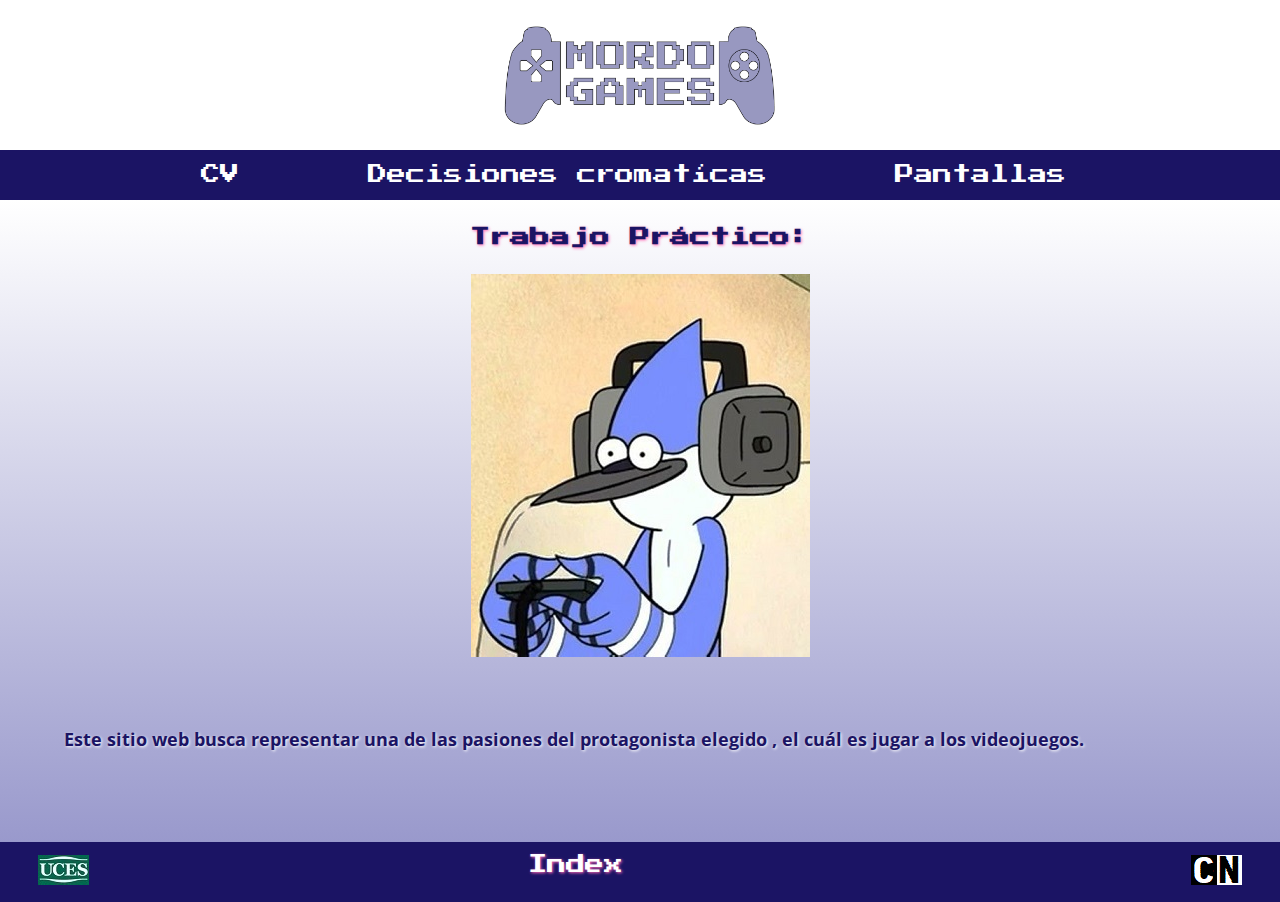
==== micrositio.html @ 78440e5e "Add files via upload" ====
<!DOCTYPE html>
<html>
<head>
	<title> Mordo Games </title>
	<meta charset="utf-8">
	<meta name="viewport" content="width=device-width, initial-scale=1.0">
	<link rel="stylesheet" type="text/css" href="grilla.css">
</head>
<body class="grid_container_uno">


<header class="header"> <a href="index.html"> <img src="imagenes/logo.png" class="logoa"></a></header> 






<nav class="navbar"> <div id="menu">
<ul>
<li> <a href="cv.html"> CV </a></li>
<li> <a href="decisiones.html"> Decisiones cromatícas </a></li>
<li><a href="pantallas.html">Pantallas</a></li>
</ul> 
</div>
</nav> <!--menu -->

<article class="maina"> 
<br><h2 class="tituloa">
Trabajo Práctico:  
</h2>  <br> 
<img src="imagenes/mordecai.jpg" class="transglow">

<h2 class="textotrata">
Este sitio web busca representar una de las pasiones del protagonista elegido , el cuál es jugar a los videojuegos.</h2> <br>
</article> <!--contenido -->


<footer class="footer">
<div id="uces">
<a href="https://www.uces.edu.ar/"> <img src="imagenes/uces.jpg"> </a>
</div>

<div id="nombre">
<p>
<a href="index.html">Index</p></a>
</div>

<div id="logoc">
<a href="https://www.cartoonnetworkeurope.com/"><img src="imagenes/cartoonnetwork.gif"></a>
</div>

</footer> <!--pie -->
</body>
</html>
---- grilla.css ----
@import url('https://fonts.googleapis.com/css2?family=Open+Sans&display=swap');
@import url('https://fonts.googleapis.com/css2?family=Press+Start+2P&display=swap');

/*grod_container_uno = 1 columna*/ 
/*grid_container_pedidos = 2 columnas */
/*grid_container = 3 columnas*/

/* indíce de RESOLUCIONES
escritorio x-large: número 416
escritorio normal: número 772
tablet: número 988
mobile: número 1119
*/



*{
	box-sizing: border-box;
	margin: 0;
	padding: 0;
}

html{
	height: 100%;
}

body{
	font-family: 'Open Sans', sans-serif;
	font-size: 1.2rem;
	min-height: 100%; 
	 
}


.grid_container{
  display: grid; 
  grid-template-columns: 33% 33% 33% ; 
  grid-template-rows: 150px 50px auto 60px; 
  gap: 0px 0px; 
  grid-template-areas: 
    "header header header " 
    "navbar navbar navbar " 
    "maina mainb mainc " 
    "footer footer footer "  ; 



}


.grid_container_pedidos{
  display: grid; 
  grid-template-columns: 25% 25% 25% 25%; 
  grid-template-rows: 150px 50px auto 60px; 
  gap: 0px 0px; 
  grid-template-areas: 
    "header header header header" 
    "navbar navbar navbar navbar" 
    "maina maina mainb mainb" 
    "footer footer footer footer"  ; 



}

.grid_container_uno{
  display: grid; 
  grid-template-columns: 100%; 
  grid-template-rows: 150px 50px auto 60px; 
  gap: 0px 0px; 
  grid-template-areas: 
    "header header header header" 
    "navbar navbar navbar navbar" 
    "maina maina maina maina" 
    "footer footer footer footer"  ; 



}



 

 

 

.titulotrans {
font-weight:bold;
    color: #1B1464 ;
    text-shadow: 1px 1px 3px hotpink;
text-align: center;
font-size: 20px;
visibility: hidden;
}

.logoa {

 		height: 95%;

 	}



.header{
	grid-area: header;
	background-color: white;
	text-align: center;
	padding-top: 2%;
}


.navbar{
	grid-area: navbar;
	background-color: #1B1464;
}

.maina{
	grid-area: maina;
	background: linear-gradient(to top, #9999CC, #ffffff);
text-align:  center;}



.mainb{
	grid-area: mainb;
		background: linear-gradient(to top, #9999CC, #ffffff);
	
		padding-left: 3%;
		padding-right: 3%;
	text-align:  center;}




.mainc{
	grid-area: mainc;
	background: linear-gradient(to top, #9999CC, #ffffff);
		text-align: center;}


.fotografía2{

    float:left;
	 
    margin-left: 10px;
    margin-top:10px;
     width:180px;
     height:180px;
     border-radius:10px;
}

#scroll{
	position:static;
	margin-top:2%;
	width:700px;
	height:350px;
  overflow-x: hidden;
  margin-left:auto;
  margin-right:auto;

}

.footer{
	grid-area: footer;
	background-color: #1B1464;
	text-decoration: none;
	padding: 1%;
}

#menu ul {
	text-align: center;
	margin-top: 1%;
   
}

#menu li {
	text-decoration: none;
	color: white;
	display:inline;
     padding-left:3%;
     padding-right:4%;
}

#menu li a {
  text-align: center;
	align-content: center;
	text-decoration: none;
	color: white;
	display:inline;
     padding-left:10px;
     padding-right:10px;
     padding-top: 10px;
     font-family: 'Press Start 2P', cursive;
  transition: all 0.3s ease;   
}

#menu li a:hover{
	color:yellow;
  box-shadow: inset 0 0 0 25px #53a7ea;
}


.maina .fotob {

text-align: center;
margin-top: 5%;
margin-left: 9%;
border-radius: 35px;
box-shadow: 0px 0px 10px #fff;

height: 70%; width: 80%;

    transition: all 0.5s ease;}

      .fotob:hover {
       	transform:scale(0.9);
     border-radius: 0%;
       	box-shadow: 0px 0px 5px navy;
       }

.tituloa {
color: #1B1464 ;
text-shadow: 1px 1px 3px hotpink;
text-align: center;
font-size: 20px;
font-family: 'Press Start 2P', cursive;

       }




.textoh2 {
  
    text-align: center;
    color: #1B1464 ;
    text-shadow: 1px 1px 2px white;
    font-size: 18px;
    margin: 1%;
    padding-top: 15%;



}

.resaltador{
	text-decoration:none;
	text-align:center;
	color:#1B1464;
	font-size:15px;
	font-family: 'Press Start 2P', cursive;
	background-color:yellow;
	padding:1%;
 
}




.resaltador:hover{
	color:#000000;
}

.video {

border-radius: 35px;
margin-top: 5%;
box-shadow: 0px 0px 10px #fff;
width: 600px;
height: 400px; 

}


.video1 {

border-radius: 35px;
margin-top: 5%;
box-shadow: 0px 0px 10px #fff;
width: 400px;
height: 350px;
margin-bottom:20px; 

}



footer #nombre {
float: left;
margin-left: 35%;
color: white;
text-decoration: none;
font-family: 'Press Start 2P', cursive;}

footer #nombre  a {
text-decoration: none;
color: white;
text-shadow: 1px 1px 3px yellow;}

#logoc {float: right;
margin-right: 2%;}

#uces {float: left;
margin-left: 2%;
margin-bottom: 2%;
}


.fototrata {text-align: center;
 	text-align: center;
       	margin-left: 5%;
       	margin: 5%;
       	border-radius: 30px;
       	box-shadow: 0px 0px 15px #fff;
        transition: all 0.5s ease;}

      .fototrata:hover {
       	transform:scale(1.1);
     
       	box-shadow: 0px 0px 5px navy;
       }



.titulob {font-weight:bold;
    color: #1B1464 ;
    text-shadow: 1px 1px 3px white;
text-align: center;
font-size: 19px;
}

.textotrata {
    color: #1B1464 ;
    text-shadow: 1px 1px 3px white;
text-align: left;
font-size: 18px;
margin: 5%;
}

 .transglow {
       	transition: all 0.3s ease;
       }

       .transglow:hover {
       	transform:scale(1.5);
       }


.textofaq {
    color: #1B1464 ;
text-align: left;
font-size: 14px;
margin: 5%;
}
   .botonturnob {
       	text-decoration: none;
       	color: white;
        color:white;
        background:hotpink;
        border:10px;
        padding: 2%;
        padding-left: 4%;
        padding-right: 4%;
        border-radius: 18px;
        box-shadow: 0px 0px 10px #fff;
        margin-bottom: 2%;
        margin-top: -1%;}


        #form input, textarea {
	width:100%;
	border: 1px solid #000;
	background-color: #FFF;
	color: navy;
	font-size: 1em;
	 box-shadow: 0px 0px 10px #fff;
	 border-radius: 5px;
	 font-family: 'Open Sans';
}

#form {
	width: 90%;

	margin-left: 25%;
	columns:2;
	width: 90%;
	background:#9999cc;
	margin-left: 5%;
	margin-bottom: 3%;
	font-size:15px;
	color: #FFF;
	padding: 5%;
	text-align: center;
	box-shadow: 0px 0px 10px #fff;
	 border-radius: 15px;
	 font-family: 'Open Sans'}

	 .fotomap {
	 	height: 50%;
	 	width: 70%;
	 	border-radius: 15px;
}


 

/*escritorio x-large*/

@media (min-width: 1200px) and (max-width: 1399px){

.grid_container{
  display: grid; 
  grid-template-columns: 33% 33% 33% ; 
  grid-template-rows: 150px 50px auto 60px; 
  gap: 0px 0px; 
  grid-template-areas: 
    "header header header " 
    "navbar navbar navbar " 
    "maina mainb mainc " 
    "footer footer footer "  ; 



}


.grid_container_pedidos{
  display: grid; 
  grid-template-columns: 25% 25% 25% 25%; 
  grid-template-rows: 150px 50px auto 60px; 
  gap: 0px 0px; 
  grid-template-areas: 
    "header header header header" 
    "navbar navbar navbar navbar" 
    "maina maina mainb mainb" 
    "footer footer footer footer"  ; 



}

.grid_container_uno{
  display: grid; 
  grid-template-columns: 100%; 
  grid-template-rows: 150px 50px auto 60px; 
  gap: 0px 0px; 
  grid-template-areas: 
    "header header header header" 
    "navbar navbar navbar navbar" 
    "maina maina maina maina" 
    "footer footer footer footer"  ; 



}

 

 

 

.titulotrans {
font-weight:bold;
    color: #1B1464 ;
    text-shadow: 1px 1px 3px hotpink;
text-align: center;
font-size: 20px;
visibility: hidden;
}

.logoa {

 		height: 80%;

 	}



.header{
	grid-area: header;
	background-color: white;
	text-align: center;
	padding-top: 2%;
}


.navbar{
	grid-area: navbar;
	background-color: #1B1464;
}

.maina{
	grid-area: maina;
	background: linear-gradient(to top, #9999CC, #ffffff);
text-align:  center;}



.mainb{
	grid-area: mainb;
	background: linear-gradient(to top, #9999CC, #ffffff);
	
		padding-left: 3%;
		padding-right: 3%;
	text-align:  center;}




.mainc{
	grid-area: mainc;
	background: linear-gradient(to top, #9999CC, #ffffff);
		text-align: center;}


.fotografía2{

    float:left;
	 
    margin-left: 10px;
    margin-top:10px;
     width:180px;
     height:180px;
     border-radius:10px;
}

#scroll{
	position:static;
	margin-top:2%;
	width:700px;
	height:580px;
  overflow-x: hidden;
  margin-left:auto;
  margin-right:auto;

}



.footer{
	grid-area: footer;
	background-color: #1B1464;
	text-decoration: none;
	padding: 1%;
}

#menu ul {
	text-align: center;
	margin-top: 1%;
   
}




#menu li {
	text-decoration: none;
	color: white;
	display:inline;
     padding-left:3%;
     padding-right:4%;

   
}

#menu li a {
	text-align: center;
	align-content: center;
	text-decoration: none;
	color: white;
	display:inline;
     padding-left:10px;
     padding-right:10px;
     padding-top: 10px;
transition: all 0.3s ease;
     
}

#menu li a:hover{
  color:yellow;
  box-shadow: inset 0 0 0 25px #53a7ea;
}



.maina .fotob {

text-align: center;
margin-top: 5%;
margin-left: 9%;
border-radius: 35px;
box-shadow: 0px 0px 10px #fff;

height: 70%; width: 80%;

    transition: all 0.5s ease;}

      .fotob:hover {
       	transform:scale(0.9);
     border-radius: 0%;
       	box-shadow: 0px 0px 5px navy;
       }

.tituloa {
font-weight:bold;
    color: #1B1464 ;
    text-shadow: 1px 1px 3px hotpink;
text-align: center;
font-size: 20px;

       }
.textoh2 {
  
    text-align: center;
    color: #1B1464 ;
    text-shadow: 1px 1px 2px white;
    font-size: 18px;
    margin: 1%;
    padding-top: 15%;



}

.resaltador{
	text-decoration:none;
	text-align:center;
	color:#1B1464;
	font-size:15px;
	font-family: 'Press Start 2P', cursive;
	background-color:yellow;
	padding:1%;
 
}

.resaltador:hover{
	color:#000000;
}
 

.video {

border-radius: 35px;
margin-top: 5%;
box-shadow: 0px 0px 10px #fff;
width: 570px;
height: 400px; 

}


footer #nombre {float: left;
margin-left: 35%;
color: white;
text-decoration: none;}

footer #nombre  a {
text-decoration: none;
color: white;
text-shadow: 1px 1px 3px hotpink;}

#logoc {float: right;
margin-right: 2%;}

#uces {float: left;
margin-left: 2%;
margin-bottom: 2%;
}


.fototrata {text-align: center;
 	text-align: center;
       	margin-left: 5%;
       	margin: 5%;
       	border-radius: 30px;
       	box-shadow: 0px 0px 15px #fff;
        transition: all 0.5s ease;}

      .fototrata:hover {
       	transform:scale(1.1);
     
       	box-shadow: 0px 0px 5px navy;
       }



.titulob {font-weight:bold;
    color: #1B1464 ;
    text-shadow: 1px 1px 3px white;
text-align: center;
font-size: 19px;
}

.textotrata {
    color: #1B1464 ;
    text-shadow: 1px 1px 3px white;
text-align: left;
font-size: 18px;
margin: 5%;
}

 .transglow {
       	transition: all 0.3s ease;
       }

       .transglow:hover {
       	transform:scale(1.5);
       }


.textofaq {
    color: #1B1464 ;
text-align: left;
font-size: 14px;
margin: 5%;
}
   .botonturnob {
       	text-decoration: none;
       	color: white;
        color:white;
        background:hotpink;
        border:10px;
        padding: 2%;
        padding-left: 4%;
        padding-right: 4%;
        border-radius: 18px;
        box-shadow: 0px 0px 10px #fff;
        margin-bottom: 2%;
        margin-top: -1%;}


        #form option,{
	width:100%;
	border: 1px solid #000;
	background-color: #FFF;
	color: navy;
	font-size: 1em;
	 box-shadow: 0px 0px 10px #fff;
	 border-radius: 5px;
	 font-family: 'Open Sans';
}

#form {
	width: 90%;

	margin-left: 25%;
	columns:2;
	width: 90%;
	background:#9999cc;
	margin-left: 5%;
	margin-bottom: 3%;
	font-size:15px;
	color: #FFF;
	padding: 5%;
	text-align: center;
	box-shadow: 0px 0px 10px #fff;
	 border-radius: 15px;
	 font-family: 'Open Sans'}

	 .fotomap {
	 	height: 50%;
	 	width: 70%;
	 	border-radius: 15px;
}

}

/*escritorio*/
@media (min-width: 992px) and (max-width: 1199px) {

.grid_container{
  display: grid; 
  grid-template-columns: 33% 33% 33% ; 
  grid-template-rows: 150px 50px auto 60px; 
  gap: 0px 0px; 
  grid-template-areas: 
    "header header header " 
    "navbar navbar navbar " 
    "maina mainb mainc " 
    "footer footer footer "  ; 



}

.grid_container_pedidos{
  display: grid; 
  grid-template-columns: 25% 25% 25% 25%; 
  grid-template-rows: 150px 50px auto 60px; 
  gap: 0px 0px; 
  grid-template-areas: 
    "header header header header" 
    "navbar navbar navbar navbar" 
    "maina maina mainb mainb" 
    "footer footer footer footer"  ; 



}


.grid_container_uno{
  display: grid; 
  grid-template-columns: 100%; 
  grid-template-rows: 150px 50px auto 60px; 
  gap: 0px 0px; 
  grid-template-areas: 
    "header header header header" 
    "navbar navbar navbar navbar" 
    "maina maina maina maina" 
    "footer footer footer footer"  ; 



}


.textotrata {
    color: #1B1464 ;
    text-shadow: 1px 1px 3px white;
text-align: center;
font-size: 13px;
margin: 3%;
}

#menu ul {
  text-align: center;
  margin-top: 1%;
   
}

#menu li {
  text-decoration: none;
  color: white;
  display:inline;
     padding-left:3%;
     padding-right:4%;
}


#menu li a {
	text-align: center;
	align-content: center;
	text-decoration: none;
	color: white;
	display:inline;
     padding-left:10px;
     padding-right:10px;
     padding-top: 10px;
     font-size: 18px;
transition: all 0.3s ease; 
}

#menu li a:hover{
  color:yellow;
  box-shadow: inset 0 0 0 25px #53a7ea;
}


.maina .fotob {

text-align: center;
margin-top: 5%;
margin-left: 9%;
border-radius: 35px;
box-shadow: 0px 0px 10px #fff;

height: 60%; width: 90%;


}

.tituloa {
font-weight:bold;
    color: #1B1464 ;
    text-shadow: 1px 1px 3px hotpink;
text-align: center;
font-size: 18px;

       }
.textoh2 {
  
    text-align: center;
    color: #1B1464 ;
    text-shadow: 1px 1px 2px white;
    font-size: 15px;
    margin: 1%;
    padding-top: 15%;



}

#form {
  width:100%;

  margin-left: 19%;
  columns:2;
  width: 90%;
  background:#9999cc;
  margin-left: 5%;
  margin-bottom: 3%;
  font-size:15px;
  color: #FFF;
  padding: 5%;
  text-align: center;
  box-shadow: 0px 0px 10px #fff;
   border-radius: 15px;
   font-family: 'Open Sans'}


.resaltador{
	text-decoration:none;
	text-align:center;
	color:#1B1464;
	font-size:15px;
	font-family: 'Press Start 2P', cursive;
	background-color:yellow;
	padding:1%;
 
}

.resaltador:hover{
	color:#000000;
}


.logoa {

 		height: 80%;

 	}


.video {

border-radius: 35px;
margin-top: 5%;
box-shadow: 0px 0px 10px #fff;
height: 90%;
width: 90%;

}

.fototrata {text-align: center;
 	text-align: center;
       	margin-left: 5%;
       	margin: 5%;
       	border-radius: 30px;
       	box-shadow: 0px 0px 15px #fff;
        	width:90%;
}


.fotografía2{

    float:left;
	 
    margin-left: 10px;
    margin-top:10px;
     width:180px;
     height:180px;
     border-radius:10px;
}

#scroll{
	position:static;
	margin-top:2%;
	width:540px;
	height:560px;
    overflow-x: hidden;
  margin-left:auto;
  margin-right:auto;

}

footer #nombre {
margin-left:35%;
font-size:15px;
color: white;
text-decoration: none;}

footer #nombre  a {

text-decoration: none;
color: white;
text-shadow: 1px 1px 3px yellow;}

#logoc {float: right;
margin-right: 2%;}

#uces {float: left;
margin-left: 2%;
margin-bottom: 2%;
}



}

/*tablet*/
@media (min-width: 768px) and (max-width: 991px)  {

	.grid_container{

		grid-template: 
		"header 	header" 	100px 
		"navbar 	navbar" 	auto
		"maina 	mainb " 		auto
		"mainc mainc" auto
		"footer 	footer" 	50px /
		 50% 		50%;

 	}




.grid_container_pedidos{
grid-template:
"header 	header" 	100px 
		"navbar 	navbar" 	auto
		"maina 	mainb " 		auto
"footer 	footer" 	50px /
		50% 		50%;
	;
}

.grid_container_uno{
grid-template:
"header 	header" 	100px 
		"navbar 	navbar" 	auto
		"maina 	maina " 		auto
"footer 	footer" 	50px /
		 50% 		50%;
	;
}



.maina { background: none; 
 background: linear-gradient(to top, #9999CC, #ffffff)}

.mainb { background: none; 
 	background: linear-gradient(to top, #9999CC, #ffffff)}

 			.logoa {

 		height: 95%;

 	}

.fotografía2{

    float:left;
	 
    margin-left: 10px;
    margin-top:10px;
     width:180px;
     height:180px;
     border-radius:10px;
}

#menu ul {
  text-align: center;
  margin-top: 1%;
   
}

#menu li {
  text-decoration: none;
  color: white;
  display:inline;
     padding-left:3%;
     padding-right:4%;
}

#menu li a {
  text-align: center;
  align-content: center;
  text-decoration: none;
  color: white;
  display:inline;
     padding-left:10px;
     padding-right:10px;
     padding-top: 10px;
     font-family: 'Press Start 2P', cursive;
  transition: all 0.3s ease;   
}

#menu li a:hover{
  color:yellow;
  box-shadow: inset 0 0 0 25px #53a7ea;
}





#scroll{
	position:static;
	margin-top:2%;
	width:400px;
	height:560px;
    overflow-x: hidden;
  margin-left:auto;
  margin-right:auto;

}

.video {

border-radius: 35px;
margin-top: 5%;
box-shadow: 0px 0px 10px #fff;
height: 90%;
width: 90%;

}

#form {
  width:90%;

  margin-left: 25%;
  columns:2;
  width: 90%;
  background:#9999cc;
  margin-left: 5%;
  margin-bottom: 3%;
  font-size:15px;
  color: #FFF;
  padding: 5%;
  text-align: center;
  box-shadow: 0px 0px 10px #fff;
   border-radius: 15px;
   font-family: 'Open Sans'} 



.transglow {
       	transition: all 0.3s ease;
       	width:80%;
       }

       .transglow:hover {
       	transform:scale(1.5);
       }

.resaltador{
	text-decoration:none;
	text-align:center;
	color:#1B1464;
	font-size:15px;
	font-family: 'Press Start 2P', cursive;
	background-color:yellow;
	padding:1%;
 
}

.resaltador:hover{
	color:#000000;
}


}

/*mobile*/
@media (min-width: 576px) and (max-width: 767px) 

{



.grid_container_pedidos{
	grid-template:
"header " 	100px 
		"navbar " 	auto
		"maina  " 		auto
			"mainb  " 		auto

"footer 	" 	50px /
			auto;			
	;
}


.grid_container{
	grid-template:
"header " 	100px 
		"navbar " 	140px
		"maina  " 		auto
			"mainb  " 		auto
		"mainc"	        auto   

"footer 	" 	50px /
			auto;			
	;
}


.grid_container_uno{
	grid-template:
"header " 	100px 
		"navbar " 	140px
		"maina  " 		auto
		 
		    

"footer 	" 	50px /
			auto;			
	;
}
 



article {background:none;}

.maina  {
background-color:#ffffff;

padding-bottom: -25%;
}

.mainb  {background-color:#ffffff;
padding-top: -5%; margin-top: -3%;}

.mainc  {background: linear-gradient(to top, #9999CC, #ffffff);
padding-top: -5%; margin-top: -3%;}



 	
.logoa {

 		height: 80%;

 	}

#menu ul {
	text-align: center;
	
   
}

#menu li {
	text-decoration: none;
	color: white;
    
}

#menu li a {
	 display: block;
margin-top: -5%;
padding-top: -6%;
	text-decoration: none;
	color: white;
	font-size: 22px;
   transition: all 0.3s ease;   
}

#menu li a:hover{
  color:yellow;
  box-shadow: inset 0 0 0 25px #53a7ea;
}


#form {
  width:90%;

  margin-left: 25%;
  columns:1;
  width: 90%;
  background:#9999cc;
  margin-left: 5%;
  margin-bottom: 3%;
  font-size:15px;
  color: #FFF;
  padding: 5%;
  text-align: center;
  box-shadow: 0px 0px 10px #fff;
   border-radius: 15px;
   font-family: 'Open Sans'} 



.video {

border-radius: 35px;
height: 700px;
width: 100%;
box-shadow: 0px 0px 10px #fff;


}

.maina .fotob {

text-align: center;
border-radius: 35px;
box-shadow: 0px 0px 10px #fff;
height: 70%; 
width: 50%;
margin: 5%;


}

.textoh2 {margin: -1%;
margin-top: -13%;}



.resaltador{
	text-decoration:none;
	text-align:center;
	color:#1B1464;
	font-size:15px;
	font-family: 'Press Start 2P', cursive;
	background-color:yellow;
	padding:1%;
 
}

.resaltador:hover{
	color:#000000;
}

footer #nombre {
margin-left:15%;
font-size:15px;
color: white;
text-decoration: none;}

footer #nombre  a {

text-decoration: none;
color: white;
text-shadow: 1px 1px 3px yellow;}

#logoc {float: right;
margin-right: 2%;}

#uces {float: left;
margin-left: 2%;
margin-bottom: 2%;
}

 .botonturnob {
       	text-decoration: none;
       	color: white;
        color:white;
        background:hotpink;
        border:10px;
        padding: 2%;
        padding-left: 4%;
        padding-right: 4%;
        border-radius: 18px;
        box-shadow: 0px 0px 10px #fff;
        margin-bottom: 6%;
        margin-top: -5%;}










.fotografía2{

    float:left;
	 
    margin-left: 10px;
    margin-top:10px;
     width:180px;
     height:180px;
     border-radius:10px;
}

#scroll{
	margin-top:2%;
	width:98%;
	height:560px;
  overflow-x: hidden;
  margin-left:auto;
  margin-right:auto;

}




}
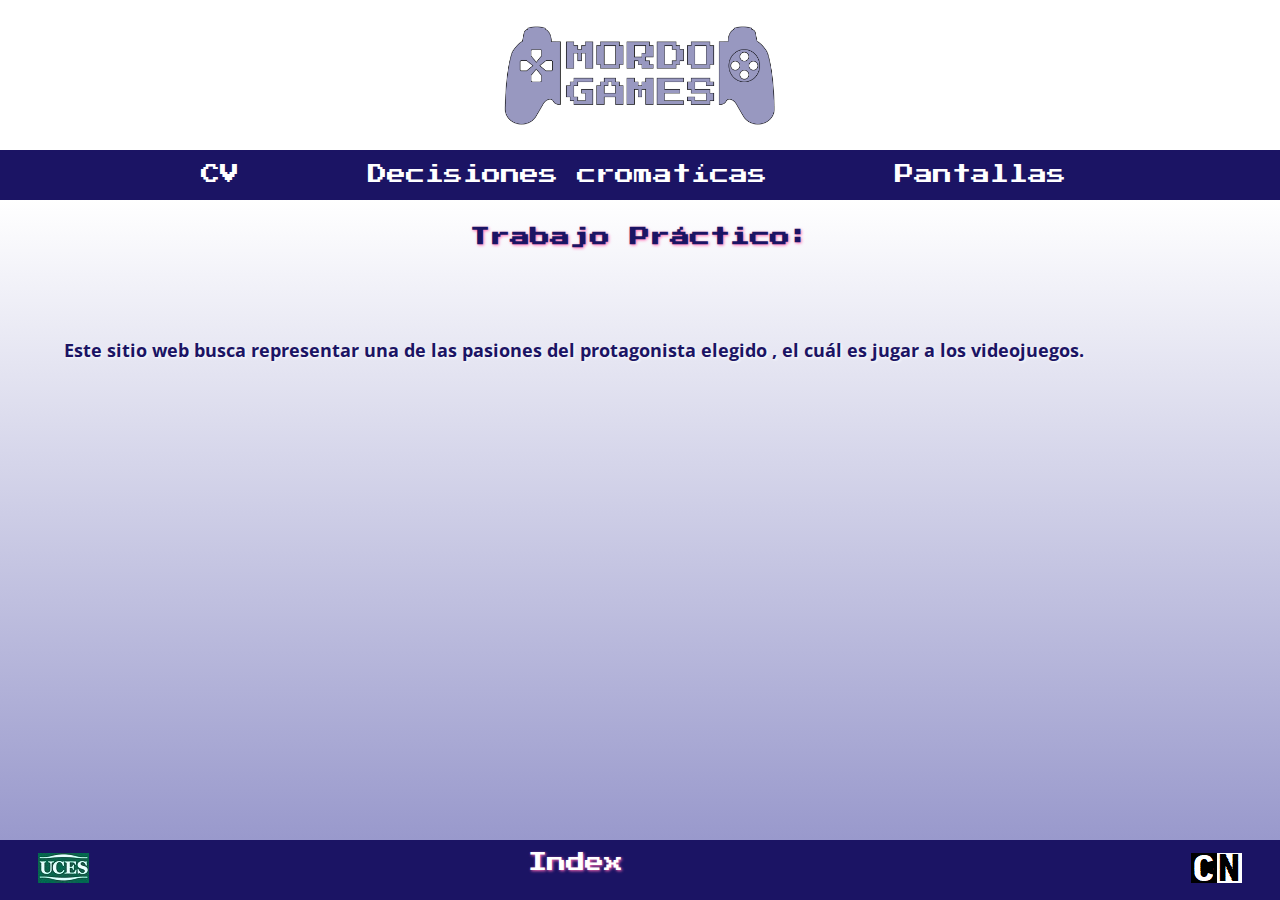
==== commit de5f0cf9: "Update micrositio.html" ====
--- a/micrositio.html
+++ b/micrositio.html
@@ -29,7 +29,7 @@
 <br><h2 class="tituloa">
 Trabajo Práctico:  
 </h2>  <br> 
-<img src="imagenes/mordecai.jpg" class="transglow">
+ 
 
 <h2 class="textotrata">
 Este sitio web busca representar una de las pasiones del protagonista elegido , el cuál es jugar a los videojuegos.</h2> <br>
@@ -52,4 +52,4 @@
 
 </footer> <!--pie -->
 </body>
-</html>+</html>
--- a/grilla.css
+++ b/grilla.css
@@ -6,10 +6,10 @@
 /*grid_container = 3 columnas*/
 
 /* indíce de RESOLUCIONES
-escritorio x-large: número 416
-escritorio normal: número 772
-tablet: número 988
-mobile: número 1119
+escritorio x-large: número 409
+escritorio normal: número 783
+tablet: número 1028
+mobile: número 1193
 */
 
 
@@ -279,7 +279,7 @@
 border-radius: 35px;
 margin-top: 5%;
 box-shadow: 0px 0px 10px #fff;
-width: 400px;
+width: 350px;
 height: 350px;
 margin-bottom:20px; 
 
@@ -344,7 +344,7 @@
        }
 
        .transglow:hover {
-       	transform:scale(1.5);
+       	transform:scale(1.3);
        }
 
 
@@ -652,6 +652,18 @@
 }
 
 
+.video1 {
+
+border-radius: 35px;
+margin-top: 5%;
+box-shadow: 0px 0px 10px #fff;
+width: 570px;
+height: 400px; 
+
+}
+
+
+
 footer #nombre {float: left;
 margin-left: 35%;
 color: white;
@@ -707,7 +719,7 @@
        }
 
        .transglow:hover {
-       	transform:scale(1.5);
+        transform:scale(1.3);
        }
 
 
@@ -945,6 +957,18 @@
 
 }
 
+.video1 {
+
+border-radius: 35px;
+margin-top: 5%;
+box-shadow: 0px 0px 10px #fff;
+height: 55%;
+width: 90%;
+
+}
+
+
+
 .fototrata {text-align: center;
  	text-align: center;
        	margin-left: 5%;
@@ -1142,11 +1166,10 @@
 
 .transglow {
        	transition: all 0.3s ease;
-       	width:80%;
        }
 
        .transglow:hover {
-       	transform:scale(1.5);
+        transform:scale(1.3);
        }
 
 .resaltador{
@@ -1297,6 +1320,17 @@
 
 }
 
+.video1 {
+
+border-radius: 35px;
+height: 700px;
+width: 90%;
+box-shadow: 0px 0px 10px #fff;
+
+
+}
+
+
 .maina .fotob {
 
 text-align: center;
@@ -1396,4 +1430,4 @@
 
 
 
-}+}
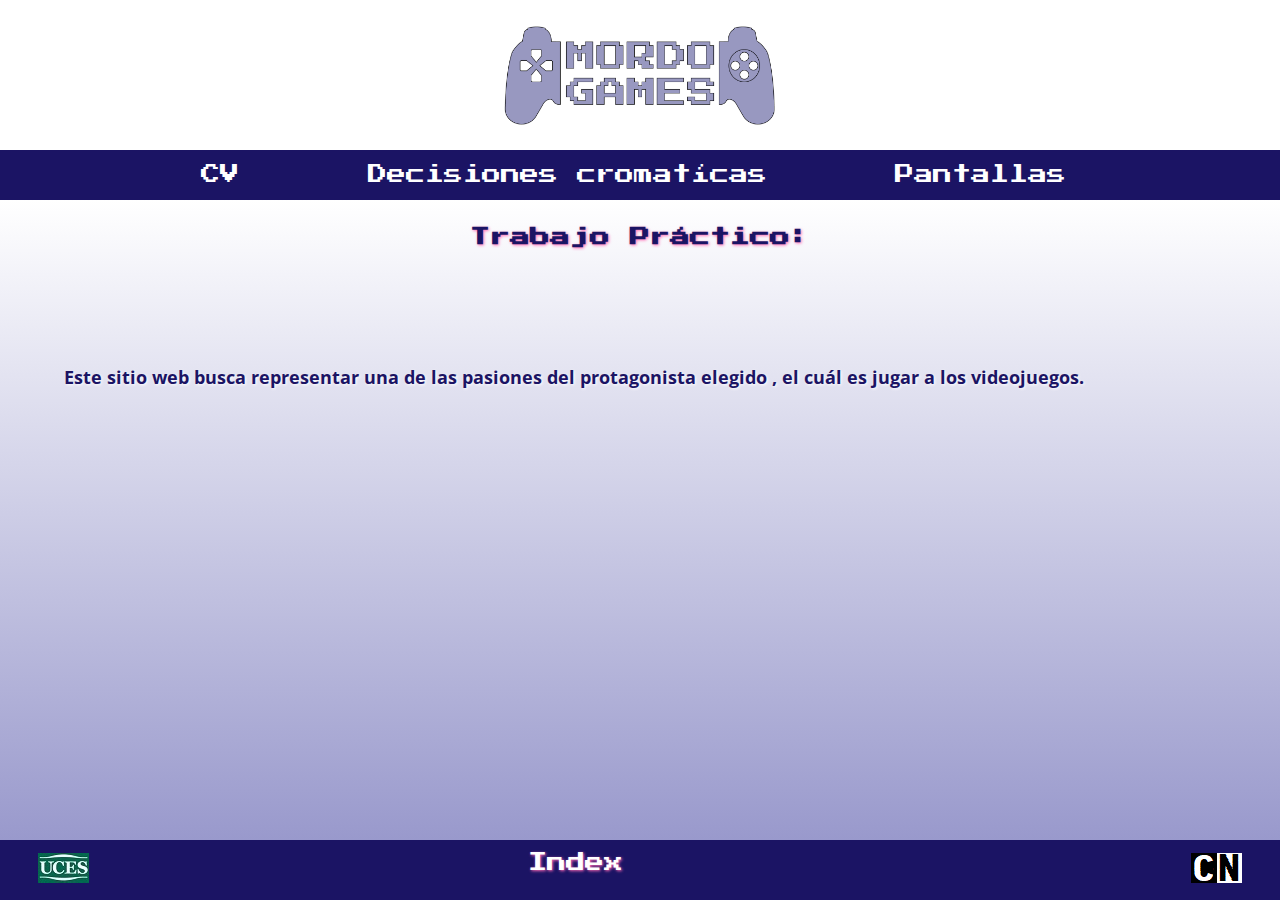
==== commit 1b836ed3: "Update micrositio.html" ====
--- a/micrositio.html
+++ b/micrositio.html
@@ -28,9 +28,9 @@
 <article class="maina"> 
 <br><h2 class="tituloa">
 Trabajo Práctico:  
-</h2>  <br> 
- 
-
+</h2>  
+<br>  
+<br> 
 <h2 class="textotrata">
 Este sitio web busca representar una de las pasiones del protagonista elegido , el cuál es jugar a los videojuegos.</h2> <br>
 </article> <!--contenido -->
